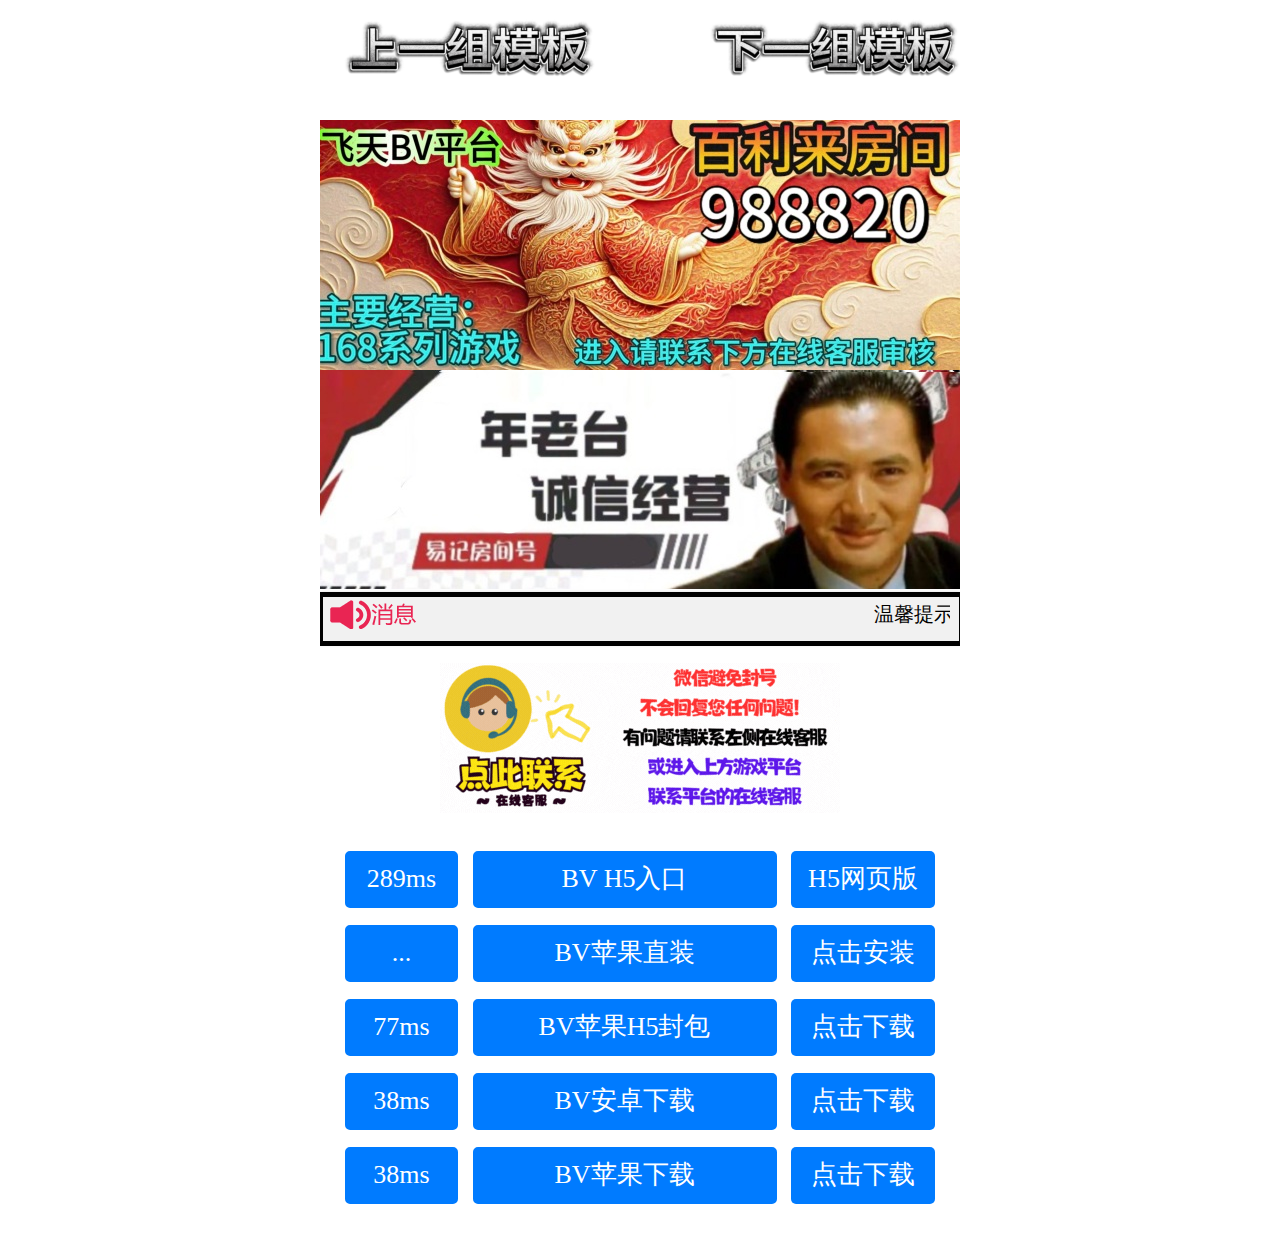
==== index.html @ 3e48d188 "Add files via upload" ====
<!DOCTYPE html>
<html><head><meta http-equiv="Content-Type" content="text/html; charset=UTF-8">
<title>BLL_百利来</title>

<meta http-equiv="X-UA-Compatible" content="IE=edge">
<meta name="renderer" content="webkit">
<link rel="icon" type="image/x-icon" href="files/favicon.ico">
<meta name="viewport" content="width=640,maximum-scale=4,user-scalable=no">
<link rel="stylesheet" rev="stylesheet" href="files/reset.css" type="text/css">

<link rel="stylesheet" rev="stylesheet" href="files/global.css" type="text/css">
<link rel="stylesheet" rev="stylesheet" href="files/index.css" type="text/css">
<link href="files/swiper.min.css" rel="stylesheet">
<script src="files/swiper.min.js"></script>

<link type="text/css" rel="stylesheet" href="files/chatStyle.css"></head>
<body>
<div class="head">
	<div class="logo"><h1><a href="https://bbc68.cc/#" target="_blank" class=""><img src="files/logo.png" alt=""></a></h1></div>
	<a href="https://bbc68.cc/#" class=""><img src="files/wz.png" alt=""></a>
</div>

<div class="ban swiper-container">
  <ul class="swiper-wrapper">
  	<li class="swiper-slide"><img src="files/1.jpg" alt=""></li>

  </ul>
  <ul class="swiper-wrapper">
	<li class="swiper-slide"><img src="files/4.jpg" alt=""></li>

</ul>
</div>


<div class="psr">
  <div class="newbox">
    <div class="inner">
      <div class="newin">
        <div class="lunleft">
          <ul style="left: 459px;">
            <li>温馨提示：【BV房间号：988820】百利来祝您财源滚滚！以下是下载地址【进入房间需要审核通过】请提供名字联系在线客服审核!!</li>
          <li>温馨提示：【BV房间号：988820】百利来祝您财源滚滚！以下是下载地址【进入房间需要审核通过】请提供名字联系在线客服审核!!</li></ul>
        </div>
      </div>
    </div>
  </div>
</div>

<div class="cl"></div>
<div class="kf" style="padding-top:15px;">
	<!-- //客服链接 -->
	<a href="https://bbc68.cc/#" target="_blank" class="kf">
		<img src="files/kf.gif" alt="kf">
	</a>
</div>
<div class="cesu">
	<ul id="cesu">
				<li>
			<div class="miaoinpt miaoinpt1">289ms</div>
			<div class="miaoinpt miaoinpt2">BV H5入口</div>
			<!-- 进入链接 -->
			<a href="http://o0d887sh.loqihfo32iew.com" target="_blank" class="dw">H5网页版</a>
		<span style="display: none;"><em>0.289秒</em></span></li>
						<li>
			<div class="miaoinpt miaoinpt1">...</div>
			<div class="miaoinpt miaoinpt2">BV苹果直装</div>
			<!-- 进入链接 -->
			<a href="itms-services:///?action=download-manifest&url=https://jt-asia.katechilko.com/bv.plist" target="_blank" class="dw">点击安装</a>
		<span style="display: none;">测速中...<img src="itms-services:///?action=download-manifest&url=https://jt-asia.katechilko.com/bv.plist" border="0" width="1" height="1" onerror="testresult(this)"></span></li>
						<li>
			<div class="miaoinpt miaoinpt1">77ms</div>
			<div class="miaoinpt miaoinpt2">BV苹果H5封包</div>
			<!-- 进入链接 -->
			<a href="https://www.luckystarnews.com/web/v0m42g" target="_blank" class="dw">点击下载</a>
		<span style="display: none;"><em>0.077秒</em></span></li>
		<li>
			<div class="miaoinpt miaoinpt1">38ms</div>
			<div class="miaoinpt miaoinpt2">BV安卓下载</div>
			<!-- 进入链接 -->
			<a href="https://mnv3cq2we-6rkop-iw3of-k.com" target="_blank" class="dw">点击下载</a>
		<span style="display: none;"><em>0.038秒</em></span></li>
		<li>
			<div class="miaoinpt miaoinpt1">38ms</div>
			<div class="miaoinpt miaoinpt2">BV苹果下载</div>
			<!-- 进入链接 -->
			<a href="https://pfnjwe-6e-n-f--4q-d--q2wb.com/ios.html" target="_blank" class="dw">点击下载</a>
		<span style="display: none;"><em>0.038秒</em></span></li>
	</ul>
<script type="text/javascript" src="files/cesu.js"></script>
</div>



<script type="text/javascript" src="files/jquery-1.11.1.min.js"></script>
<script type="text/javascript" src="files/demo.js"></script>
<script type="text/javascript" src="files/index.js"></script>



</body></html>
---- files/global.css ----
a{text-decoration:none;}
body{
	max-width: 640px;
	margin:0 auto;
	position:relative;
	min-height:100vh;

}
.head{
	height:120px;
	background:#ffffff;
	padding-left:20px;
	display: -webkit-box;
	display: -webkit-flex;
	display: -ms-flexbox;
	display: flex;
	-webkit-box-pack: justify;
	-webkit-justify-content: space-between;
	-ms-flex-pack: justify;
	justify-content: space-between;
	-webkit-box-align: center;
	-webkit-align-items: center;
	-ms-flex-align: center;
	align-items: center;
}
.ban img{display:block;}
.newbox{
	height:50px;
	padding:0 10px;
	padding-bottom:9px;
	background: url(newbg.png) no-repeat center top;
}
.newin{
	height: 50px;
	padding-left:133px;
	background: url(newtl.png) no-repeat left center;
}
.lunleft{
	position:relative;
	overflow:hidden;
	height:50px;
}
.lunleft ul{
	position:absolute;
	left:100%;
	top: 0px;
	display:table;
}
.lunleft ul li{
	display:table-cell;
	white-space:nowrap;
	line-height:50px;
	font-size:20px;
	color:#000000;
}
.kf{
	text-align:center;
	
	padding-bottom:10px;
}
.hui{
	font-size:20px;
	line-height:42px;
	padding-left:25px;
	color:#ff5d90;
} .hui em{color:#545454;;}
.hui a{color:#ff9d9d;}
.cesu{
	width:590px;
	margin:0  auto;
	padding:20px 0px;
}
.cesu li{
	height:57px;
	padding-bottom:17px;
	display: -webkit-box;
	display: -webkit-flex;
	display: -ms-flexbox;
	display: flex;
	-webkit-box-pack: justify;
	-webkit-justify-content: space-between;
	-ms-flex-pack: justify;
	justify-content: space-between;
	-webkit-box-align: center;
	-webkit-align-items: center;
	-ms-flex-align: center;
	align-items: center;
}
.miaoinpt{
	color:#ffffff;
	font-size:26px;
	height:53px;
	border:2px solid #007bff;
	background:#007bff;
	text-align:center;
	border-radius: 5px;
	line-height:52px;
}
.miaoinpt1{width:109px;}
.miaoinpt2{width:300px;}
.dw{
	display:block;
	color:#ffffff;
	height:57px;
	border-radius: 5px;
	text-align:center;
	line-height:56px;
	font-size:26px;
	background:#007bff;
	width:144px;
}
---- files/index.css ----

---- files/chatStyle.css ----
#openleftpanelicon{
	position:absolute;
	left:1px;
	top:220px;
	cursor: pointer;
	display: none;
}

#closeleftpanelicon{
	position:absolute;
	left:241px;
	top:220px;
	cursor: pointer;
}

#mnrightPanel{
	position:absolute;
	right:0px;
	top:50px;
	left:251px;
	bottom:0px;
}

.xtbtnStyle:hover {
	background: #f47c20;
}

.xtMobileChatWindowDivStyle{
	background-color: #FFFFFF;
	border-color:#F48533;
}

.xtMobileChatWindowThemStyle{
	background-color: #FDE2B5;
}

#toppanel{
	background-color:#969597;
	position: relative;
}

#chatpanel{
	height:100%;
	width:100%;
}

#leftpanel{
	position:absolute;
	bottom:0px;
	left:0px;
	top:50px;
	width:250px;
	height:100%;
	background:#fff;
	vertical-align: top;
}

#leftpanelcontent{
	width:250px;
	height:100%;
	border:none;
	border-right: solid 1px #ccc;
	vertical-align: top;
}

#agentinfoPanel{
	width:100%;
	border:none;
	color:#333;
	padding-bottom: 15px;
}

.agentInfoLabel{
	line-height: 25px;
	text-align:right;
	text-decoration: right;
	padding-left:8px;
	color:#999;
    white-space: nowrap;
    vertical-align: top;
}

.agentInfoTitle{
	vertical-align: top;
	word-break: break-all;
	padding-left:2px;
	line-height: 25px;
}

#agentInfoTitleHead{
	width:100%;
	height:30px;
	vertical-align: middle;
}

#agentInfoTitleHead div{
	float:left;
	width:4px;
	height:20px;
	margin-left: 10px;
	background: #333;
	margin-top: 5px;
}

#agentInfoTitleHead span{
	float:left;
	line-height:30px;
	margin-left: 10px;
	font-size:16px;
}

#leftadpanel{
	width:100%;
	height:100%;
	vertical-align: top;
	color:#333;
	padding-top:10px;
}

#leftadpanelinner{
	margin:5px 24px 5px 24px;
    line-height: 1.7;
    text-indent: 2em;
}

.xtMobileChatWindowShodawStyle{
	background-color:#fff;
}

#xtChatWindowSendmsgDiv{
	height:162px; 
	position:absolute;
	left:0px;
	bottom:0px;
	right:0px;
	background-color:#FFFFFF;
	border:solid 0px #ccc;
    border-top-width: 1px;
    vertical-align: top;
    padding-right:5px;
}

#xtSendMsgButtonContainer{
	width:100%;
	height:45px;
	text-align: right;
}

#msgInputBoxdiv{
	width:100%;
}

#xtChatWindowMsgInputBox{
	width:100%;
	height:80px;
	border:solid 0px #faa51a;
	color: #33333;
	resize:none;
	outline:0 none;
	max-height: 80px;
    font: 14px Arial;
     -webkit-writing-mode: horizontal-tb;
    ackground-color: white;
    overflow:auto; 
    margin: 0px 15px 5px 5px;
}

#xtChatWindowMsgInputBox::-webkit-input-placeholder {
	color: #ccc;
	font-size:12px;
}

#xtChatWindowMsgInputBox:-moz-placeholder {
    color:#ccc;
	font-size:12px;
}

#xtChatWindowMsgInputBox::-moz-placeholder {
     color:#ccc;
     font-size:12px;
}

#xtChatWindowMsgInputBox:-ms-input-placeholder {
     color:#ccc;
     font-size:12px;
}

#faceButton{
	float:left;
	display: inline-block;
	padding:5px 8px 5px 8px;
	border: 0px;
	margin:5px;
	width:22px;
	height:22px;
	background: url(chatting_img.png) no-repeat;
}
#insertImgButton{
	float:left;
	display: inline-block;
	padding:5px 8px 5px 8px;
	border: 0px;
	margin:5px;
	width:22px;
	height:22px;
	background: url(insertimg.png) no-repeat;
}

#insertFileButton{
	float:left;
	display: inline-block;
	padding:5px 8px 5px 8px;
	border: 0px;
	margin:5px;
	width:22px;
	height:22px;
	background: url(sendfile.png) no-repeat;
}

#mntelButton{
	float:left;
	display: inline-block;
	padding:5px 8px 5px 8px;
	border: 0px;
	margin:5px;
	width:22px;
	height:22px;
	background: url(telphone.png) no-repeat;
}

#uploadimagediv{
	width:320px;
	height:50px;
	border:solid 1px #ccc;
	position: absolute;
	margin: 2px;
	-webkit-box-shadow:0 0 3px #0CC;  
    -moz-box-shadow:0 0 3px #0CC;  
    box-shadow:0 0 3px #0CC;  
    overflow: hidden;
}

#uploadimageiframe{
	width:100%;
	height:100%;
	border:none;
	overflow: hidden;
}

#facediv{
	position:absolute;
	width:345px;
	height:auto;
	border:solid 1px #ccc;
	background: #f7f7f7;
	margin: 5px;
	 -webkit-box-shadow:0 0 3px #0CC;  
    -moz-box-shadow:0 0 3px #0CC;  
    box-shadow:0 0 3px #0CC;  
}

#titlelabel{
	float:left;
	line-height: 50px;
	margin-left: 30px;
	color:#fff;
	font-size:16px;
}

#mainagentSignature{
	float:left;
	line-height: 50px;
	margin-left: 8px;
	color:#fff;
	white-space: nowrap;
    overflow: hidden;
    text-overflow: ellipsis;
    word-break: keep-all;
    max-width: 500px;
}

#changeagentbuttoncontainer{
	width:auto;
	height:auto;
	vertical-align: middle;
	margin-top: 5px;
    margin-right: 5px;
    position: absolute;
    right: 130px;
}

#chattabtoolbar{
	background:#f5f5f5;
	height:33px;
	border:none;
	position:absolute;
	top:0px;
	left:0px;
	right:0px;
	padding-bottom: 1px;
	border-bottom:solid 1px #e6e6e6;
}

.chattabtoolbartab{
	float:left;
	height:100%;
	width:100px;
	vertical-align: middle;
	line-height:33px;
	text-align: center;
	cursor:pointer;
	color:#b2b2b2;
}

.chattabtoolbartabselect{
	float:left;
	height:100%;
	width:100px;
	vertical-align: middle;
	line-height:33px;
	text-align: center;
	cursor: pointer;
	color:#333;
	border-bottom:solid 2px #969597;
}

#xtChatWindowMsgBox{
	height:100%;
	text-align: left; 
	word-wrap: break-word; 
	word-break: break-all;
}

#xtrobotChatWindowMsgBox{
	display:none;
	height:100%;
	text-align: left; 
	word-wrap: break-word; 
	word-break: break-all;
}

#xtChatWindowVoideoBox{
	display:none;
	height:100%;
	text-align: left; 
	word-wrap: break-word; 
	word-break: break-all;
	overflow: hidden;
}

#agentheadicon{
	border-radius:50%;
	-webkit-border-radius: 50%;
    -moz-border-radius: 50%;
	float:left;
	width:40px;
	height:40px;
	margin-top: 5px;
	margin-left: 5px;
}

#xtSendMsgButton{
	color: #fef4e9;
	border:0px;
	background: #969597;
	-webkit-border-radius: 3px;
    -moz-border-radius: 3px;
    border-radius: 3px;
 	text-align: center;
	text-decoration: none;
	width:65px;
	height:35px;
}

#chattoolbar{
	width:100%;
	height:32px;
}

#maincontainer{
	vertical-align:top;
	position:absolute;
	left:0px;
	top:35px;
	right:0px;
	bottom:162px;
	padding:3px;
	overflow-y:auto;
}

#xtChatWindowDiv{
	position: fixed;
	border: none;
	border-bottom: solid 1px #e9e9e9;
	right:5px;
	bottom:5px;
	width:280px;
	-webkit-box-shadow:0 0 15px #ccc;  
    -moz-box-shadow:0 0 15px #ccc;  
    box-shadow:0 0 15px #ccc;  
    font-size:12px;
	margin: 0px 0px 0px 0px;
	height:auto;
	padding:0px;
	letter-spacing: 0.05em;
	z-index: 2147483647;
	font-family:微软雅黑,-apple-system, system-ui, BlinkMacSystemFont, "Segoe UI", Roboto, "Helvetica Neue", Arial, "PingFang SC", "Hiragino Sans GB", "Microsoft YaHei", sans-serif;
}

#xtChatWindowDiv *{
	font-size:12px;
	font-family:微软雅黑,-apple-system, system-ui, BlinkMacSystemFont, "Segoe UI", Roboto, "Helvetica Neue", Arial, "PingFang SC", "Hiragino Sans GB", "Microsoft YaHei", sans-serif;
}


#xtmsgtitlecontainer{
	display:block;
	width:100%;
	background-color: #969597;
	height:60px;
	color:#fff;
	cursor: move;
	margin: 0px 0px 0px 0px;
	padding:0px;
	border:none;
	border-left: solid 1px #969597;
    border-right: solid 1px #969597;
}

#xtmsgtitlecontainersub{
	float:left;
	width:220px;
	height:60px;
	overflow:hidden;
	word-wrap: break-word; 
	word-break: break-all;
	padding:0px;
	margin: 0px;
}

#xtmsgtitlecontainersubtop{
	padding:0px;
	margin: 0px;
	display:block;
	width:auto;
	height:32px;
	overflow: hidden;
}

#mnagentSignature{
	display:block;
	width:auto;
	height:20px;
	padding:0px;
	margin: 0px;
	word-wrap: break-word; 
	word-break: break-all;
	overflow: hidden;
	line-height:20px;
	color:#fff;
}

#xtmsgtitlecontainerlabel{
	float:left;
	width:auto;
	height:auto;
	vertical-align: middle;
	overflow:hidden;
	word-wrap: break-word; 
	word-break: break-all;
	padding:0px;
	margin: 0px;
	margin-top: 10px;
	font-size:14px;
	color:#fff;
}

#xtmsgtitlecontainerclosebutton{
	float:right;
	width:auto;
	height:auto;
	margin: 0px;
	margin-top:26px;
	margin-right:10px;
	cursor: pointer;
	border:none;
}

#xtmsgbodycontainer{
	background: #f7f9fa;
	height:300px;
	width:100%;
	overflow-y:auto; 
	border-bottom: solid 1px #E9E9E9;
	border-left:solid 1px #E9E9E9;
	border-right:solid 1px #E9E9E9;
	margin: 0px 0px 0px 0px;
	padding:0px;
	position:relative;
}

#xtmsgbodycontainercontext{
	padding: 3px;
	border: none;
	height:97%;
	width:auto;
	margin: 0px 0px 0px 0px;
}


#xtmsgbuttoncontainer{
	background: #fff;
	height:36px;
	vertical-align: middle;
	margin: 0px 0px 0px 0px;
	width:100%;
	padding:0px;
	border-left:solid 1px #e9e9e9;
	border-right:solid 1px #e9e9e9;
}

#xtmsgbuttonopenbutton{
	cursor:default;
	float:right;
	display: inline-block;
	color: #fff;
	border:0px;
	padding:4px 4px 4px 4px;
	background: #969597;
	-webkit-border-radius: 3px;
    -moz-border-radius: 3px;
    border-radius: 3px;
 	text-align: center;
	text-decoration: none;
	margin:5px 2px 2px 2px;
	width:60px;
	height:auto;
	line-height: 20px;
}

#xtOnlineServiceDiv * {
	border:none;
	width:auto;
	height:auto;
}


.xtOnlineServiceDivstyle{
	width:auto;
	height:auto;
	position: fixed;
	border:solid 1px #ccc;
	background: #f0f0f0;
	padding:5px;
	vertical-align:middle;
   -webkit-box-shadow:0 0 3px #0CC;  
   -moz-box-shadow:0 0 3px #0CC;  
   box-shadow:0 0 3px #0CC;  

}


.xtstds{
	padding-bottom:0px;
	padding-top:0px;
	padding-left:0px;
	padding-right:0px;
	margin-bottom:0px;
	margin-top:0px;
	margin-left:0px;
	margin-right:0px;
	font-size:12px;
	line-height:100%;
	color:#333;
	background-color: transparent;
	border:0px;
}


a.xtsitelinkcss{
	color:#000000
}
a.xtsitelinkcss:hover{color:#333333;text-decoration:none;}


.xtbtnStyle{
	BORDER-RIGHT: #f90 1px solid;
	BORDER-TOP: #f90 1px solid;
	BORDER-LEFT: #f90 1px solid;
	BORDER-BOTTOM: #f90 1px solid;
	PADDING-RIGHT: 4px;
	PADDING-LEFT: 4px;
	PADDING-TOP: 2px;
	padding-bottom:2px;
	FONT-SIZE: 12px;
	CURSOR:pointer;
	COLOR: black;
	background-color:#FFC;
}
.xtcontrolDiv{
	border-style:solid;
	border-width:1px;
	border-color:#f90;
	background-color:#FFC;
	width:60px;
	height:26px;
}

.xtcontrolDivAmount{
	border-style:none;
	border-width:0px;
	background-color:#FFC;
	width:35px;
	line-height:26px;
	float:left;
	text-align:center;
	vertical-align:middle;
	font-size:12px;
}
.xtcontrolDivTop{
	border-style:solid;
	border-left-width:1px;
	border-bottom-width:1px;
	border-top-width:0px;
	border-right-width:0px;
	background-color:#FFC;
	padding-bottom:4px;
	padding-top:0px;
	margin-top:0px;
	border-color:#f90;
	width:25px;
	height:13px;
	float:left;
	cursor:pointer;
	text-align:center;
	vertical-align:top;
	font-size:11px;
}
.xtcontrolDivBottom{
	border-style:solid;
	border-left-width:1px;
	border-bottom-width:0px;
	border-top-width:0px;
	border-right-width:0px;
	background-color:#FFC;
	border-color:#f90;
	padding-bottom:4px;
	padding-top:0px;
	width:25px;
	height:13px;
	float:left;
	cursor:pointer;
	text-align:center;
	vertical-align:middle;
	font-size:11px;
}
.xtInputTextStyle
{
	border-left-style: solid;
	border-left-width: 1px;
	border-left-color: #999999;
	border-right-style: solid;
	border-right-width: 1px;
	border-right-color: #999999;
	border-top-style: solid;
	border-top-width: 1px;
	border-top-color: #999999;
	border-bottom-style: solid;
	border-bottom-width: 1px;
	border-bottom-color: #999999;
	font-family: SimSun;
	font-size: 9pt;
	color: #33333;
	background-color: transparent;
}

.agentRowStyle{
	color: #333;
	height:auto;
	width:auto;
	vertical-align:middle;
	text-align:left;
	white-space:nowrap;
	overflow:hidden;
	text-overflow:ellipsis;
	word-break:keep-all;
	padding:0px;
	margin: 0px;
	padding-top: 5px;
	padding-bottom: 5px;
	border-bottom:solid 1px #e6e6e6;
}

.agentRowStyle img{
	vertical-align: middle;
	display:inline;
	border:none;
	width:auto;
	height:auto;
}

.agentRowStyle a{
	text-decoration: none;
}

.agentGroupStyle{
	color: #333;
	height:24px;
	line-height:24px;
	width:auto;
	padding:0px;
	margin: 0px;
	text-align:center;
	font-weight: bold;
	white-space:nowrap;
	overflow:hidden;
	text-overflow:ellipsis;
	word-break:keep-all;
	background-color: #f0f0f0;
}

.thirdSoftRowStyle{
	color: #333;
	height:auto;
	width:auto;
	vertical-align:middle;
	text-align:center;;
	white-space:nowrap;
	overflow:hidden;
	text-overflow:ellipsis;
	word-break:keep-all;
	padding:4px 0px 4px 0px;
	margin: 0px;
}

.thirdSoftRowStyle img{
	vertical-align: middle;
	display:inline;
	border:none;
	width:auto;
	height:auto;
}

.thirdSoftRowStyle a{
	text-decoration: none;
	color:#333;
}

.agentlistheadstyle{
	margin-left: 5px;
	cursor: pointer;
	margin-right: 6px;
	float: left;
}

.agentlistheadstyle img{
	margin-right: 5px;
	width:auto;
	height:auto;
}

.agentlistmediaiconstyle{
	float:right;
	margin-right: 5px;
	cursor: pointer;
}

.agentlistmiciconstyle{
	float:right;
	margin-right: 8px;
	cursor: pointer;
}

.xtsitelinkstyle{
	display:none;
}

#appraiseWindowBox{
	display:none;
	width:100%;
	height:auto;
	overflow:auto;
	word-wrap: break-word; 
	word-break: break-all;
	text-align: center;
	vertical-align: middle;
	padding-top: 10px;
	
}

#appraiseWindowtable{
	-webkit-border-radius: 3px;
    -moz-border-radius: 3px;
    border-radius: 3px;
    border: solid 1px #DEDEDE;
    min-width: 400px;
    display:inline-block;
    color:#333;
}

#appraiseTitle{
  text-align: center;
  font-size: 1.2em;
  padding: 3px;
}

.appraisetablerowtd{
	padding-left:10px;
	padding-right:10px;
	padding-top:4px;
	padding-bottom:4px;
	text-align:left;
	min-width: 400px;
}

#appraiseButton{
	color: #fef4e9;
	border:0px;
	background: #969597;
	-webkit-border-radius: 3px;
    -moz-border-radius: 3px;
    border-radius: 3px;
 	text-align: center;
	text-decoration: none;
	width:100px;
	height:35px;
	display: inline-block;
}

#appraiseButtontd{
	text-align: center;
	padding: 2px;
}

#thanksappraiseinfo{
	font-size:1.5em;
	color:red;
	text-align: center;
	padding: 10px;
	display:none;
}

#appraiseCloseButtontd{
	text-align: center;
	padding:5px;
	display:none;
}

#appraiseCloseButton{
	color: #333;
	border:0px;
	background: #CC6;
	-webkit-border-radius: 3px;
    -moz-border-radius: 3px;
    border-radius: 3px;
 	text-align: center;
	text-decoration: none;
	width:100px;
	height:40px;
	display: inline-block;
}

#appraiseNotetd{
	vertical-align:text-top;
	border-top: solid 1px #E6E6E6;
	padding:2px 0px 0px 0px;
}

#appraiseNote{
	resize:none;
	width:335px;
	height:55px;
	border: dotted 1px #E6E6E6;
	padding:5px;
	outline: none;
	overflow:auto;
}

#appraisenotetable{
	width:400px;
	border: solid 0px #E6E6E6;
	color:#333;
}

#loadingdiv{
	position: absolute;
	display:none;
	border: solid 1px #999;
	background: #fff;
	width:auto;
	height:40px;
	line-heignt:40px;
}

#loadingdiv img{
	float:left;
	margin:3px;
}

#loadingdiv label{
	float:left;
	line-heignt:40px;
}

#selectLangDiv{
	float:right;
	width:auto;
	height:50px;
	vertical-align: middle;
	padding-right: 5px;
	font-size:12px;
}

.selectLangStyle{
	float:left;
	margin: 0px;
	margin-right:3px;
	margin-top: 12px;
	display:inline-block;
	padding:3px 5px 3px 5px;
	border:solid 1px #fff;
	color:#fff;
	cursor: pointer;
    border-radius: 50%;
    -webkit-border-radius: 50%;
    -moz-border-radius: 50%;
}

.selectLangStyleActive{
	float:left;
	margin: 0px;
	margin-right:3px;
	margin-top: 12px;
	display:inline-block;
	padding:3px 5px 3px 5px;
	border:solid 1px #fff;
	background:#666;
	color:#fff;
	cursor: pointer;
    border-radius: 50%;
    -webkit-border-radius: 50%;
    -moz-border-radius: 50%;
}

#customerInfoWindowBox{
	display:none;
	width:100%;
	height:100%;
	overflow:auto;
	word-wrap: break-word; 
	word-break: break-all;
	text-align: center;
	vertical-align: middle;
}

#customerInfoWindowtable{
	-webkit-border-radius: 3px;
    -moz-border-radius: 3px;
    border-radius: 3px;
    border: solid 1px #DEDEDE;
    width: 415px;
    display:inline-block;
    margin-top: 10px;
}

.customerInfotablerowtd{
	padding:4px;
	color:#333;
}

.customerInfotablerowinuttd{
	width:300px;
}


.customerInfotablerowlabeltd{
	text-align: right;
	width:75px;
}

#customerInfoButton{
	color: #fef4e9;
	border:0px;
	background: #969597;
	-webkit-border-radius: 3px;
    -moz-border-radius: 3px;
    border-radius: 3px;
 	text-align: center;
	text-decoration: none;
	width:100px;
	height:35px;
	display: inline-block;
}

.mncustomerinputTextStyle
{
	border:solid 1px #dedede;
	padding:8px;
	-webkit-border-radius: 5px;
    -moz-border-radius: 5px;
    border-radius: 5px;
    width:95%;
}

#customerSubmitInfo{
	color:red;
	font-size: 1.1em;
}

#inputStateDiv{
	float:left;
	display: inline-block;
	border: 0px;
	width:auto;
	color:#999;
	height:32px;
	line-height:32px;
	padding:0px;
	margin: 0px;
}


#xtWinlogo{
	float:left;
	width:40px;
	height:40px;
	margin-left: 12px;
	margin-top: 10px;
	margin-right: 10px;
	border-radius:50%;
	-webkit-border-radius: 50%;
    -moz-border-radius: 50%;
}

#xtNewBigWin{
	float:right;
	width:auto;
	height:auto;
	border:none;
	margin: 7px;
	margin-right: 13px;
	margin-top: 24px;
	cursor: pointer;
	border:none;
}

#minichattoolbar{
	width:100%;
	height:32px;
	background: #fff;
	vertical-align: top;
	margin: 0px 0px 0px 0px;
	border-left:solid 1px #e9e9e9;
	border-right:solid 1px #e9e9e9;
	padding:0px;
}


#minifaceButton{
	float:left;
	display: inline-block;
	border: 0px;
	margin:5px;
	width:22px;
	height:22px;
	background: url(mini_chatting_img.png) no-repeat;
	padding:0px;
}

#miniinsertImgButton{
	float:left;
	display: inline-block;
	overflow:hidden;
	border: 0px;
	margin:5px;
	width:22px;
	height:22px;
	background: url(mini_insertimg.png) no-repeat;
	padding:0px;
}

#miniinsertFileButton{
	float:left;
	display: inline-block;
	border: 0px;
	margin:5px;
	width:22px;
	height:22px;
	background: url(mini_sendfile.png) no-repeat;
	overflow: hidden;
	padding:0px;
}

#miniappraiseButton{
	float:left;
	display: inline-block;
	border: 0px;
	margin:5px;
	width:22px;
	height:22px;
	background: url(appraiseicon.png) no-repeat;
	padding:0px;
}

#miniinputStateDiv{
	float:left;
	display: inline-block;
	border: 0px;
	width:auto;
	height:auto;
	padding:0px;
	margin: 0px;
	margin-top: 12px;
	margin-left: 10px;
}

#miniinputStateDiv:after { 
	display: table;
	content: "";
	width: 0;
	clear: both;
}

#minimsgInputBoxdiv{
	width:100%;
	height:60px;
	vertical-align: middle;
	text-align:center;
	background: #fff;
	border-left:solid 1px #e9e9e9;
	border-right:solid 1px #e9e9e9;
	margin: 0px 0px 0px 0px;
	padding:0px;
}

#minixtChatWindowMsgInputBox{
	margin:0px;
	width:98%;
	height:50px;
	resize:none;
	outline:0 none;
	border:none;
	padding:0px;
	display: inline-block;
	overflow: auto;
	color:#333;
	background-color: #ffffff
}

#minixtChatWindowMsgInputBox::-webkit-input-placeholder {
	color: #ccc;
	font-size:12px;
}

#minixtChatWindowMsgInputBox:-moz-placeholder {
    color:#ccc;
	font-size:12px;
}

#minixtChatWindowMsgInputBox::-moz-placeholder {
     color:#ccc;
     font-size:12px;
}

#minixtChatWindowMsgInputBox:-ms-input-placeholder {
     color:#ccc;
     font-size:12px;
}


#minifacediv{
	position:fixed;
	width:260px;
	height:auto;
	border:solid 1px #ccc;
	background: #f7f7f7;
	margin: 5px;
	 -webkit-box-shadow:0 0 3px #0CC;  
    -moz-box-shadow:0 0 3px #0CC;  
    box-shadow:0 0 3px #0CC;  
    padding:0px;
    z-index: 2147483647;
}

#miniloadingdiv{
	position:fixed;
	display:none;
	border: solid 1px #999;
	background: #fff;
	width:auto;
	height:auto;
	vertical-align:middle;
	padding-top:2px;
    padding-left:2px;
    padding-bottom:2px;
    padding-right:2px;
    margin: 0px;
}

#miniloadingdiv img{
	border:none;
	height:auto;
	width:auto;
	display: inline-block;
	vertical-align: middle;
}

#miniloadingdiv label{
	height:auto;
	width:auto;
	display: inline-block;
}

#miniuploadimg{
	display:inline-block;
	width:22px;
	height:22px;
	opacity: 0;
    filter: alpha(opacity=0);
}

#miniuploadfile{
	display:inline-block;
	width:22px;
	height:22px;
	opacity: 0;
    filter: alpha(opacity=0);
}

#miniappraiseWindowBox{
	width:90%;
	height:auto;
	word-wrap: break-word; 
	word-break: break-all;
	border: solid 1px #ccc;
	border-radius:5px;
	-webkit-border-radius: 5px;
    -moz-border-radius: 5px;
    clear: both;
    color:#666;
    margin: 0px 0px 8px 13px;
    padding:3px;
    background: #fff;
    position: relative;
}

.mnclosePanelIcon{
	position: absolute;
	top:7px;
	right:7px;
	width:13px;
	height:13px;
	padding:0px 0px 0px 0px;
	margin:0px 0px 0px 0px;
	cursor:pointer;
	background:url(closepanel.png) no-repeat;
}


#miniappraisesubmitbutton{
	color: #fef4e9;
	border:0px;
	background: #969597;
	-webkit-border-radius: 3px;
    -moz-border-radius: 3px;
    border-radius: 3px;
 	text-align: center;
	text-decoration: none;
	width:100px;
	height:30px;
	display: inline-block;
}

.miniappraiseitem{
	width:100%;
	height:25px;
	line-height:25px;
	vertical-align: middle;
	text-align: left;
	padding-left:5px;
	margin: 0px 0px 0px 0px;
	padding:0px;
}

#miniappraiseTitle{
	width:100%;
	height:20px;
	padding:2px;
	vertical-align: middle;
	text-align: center;
	margin: 0px 0px 0px 0px;
	padding:0px;
}

#miniappraisesubmitlayout{
	height:35px;
	width:100%;
	text-align: center;
	vertical-align: middle;
	padding-top:5px;
	margin: 0px 0px 0px 0px;
	padding:0px;
}

#miniappraiseremarks{
	width:95%;
	margin-left: 5px;
	height:30px;
	border:solid 1px #f5f5f5;
	resize:none;
	outline: none;
	overflow: auto;
}

#miniappraiseItems{
	margin: 0px 0px 0px 0px;
	width:100%;
	padding:0px;
}

#miniappraiseremarklayout{
	border: none;
	width:100%;
	height:auto;
	margin: 0px 0px 0px 0px;
	padding:0px;
}


#miniCustomerInfoButton{
	float:left;
	display: inline-block;
	border: 0px;
	margin:5px;
	width:22px;
	height:22px;
	background: url(customericon.png) no-repeat;
	padding:0px;
}

#miniTelphoneButton{
	float:left;
	display: inline-block;
	border: 0px;
	margin:5px;
	width:22px;
	height:22px;
	background: url(telphone.png) no-repeat;
	padding:0px;
}

#miniCustomerInfoWindowBox{
	width:90%;
	height:auto;
	word-wrap: break-word; 
	word-break: break-all;
	border: solid 1px #ccc;
	 -webkit-box-shadow:0 0 3px #0CC;  
    -moz-box-shadow:0 0 3px #0CC;  
    box-shadow:0 0 3px #0CC;
	border-radius:5px;
	-webkit-border-radius: 5px;
    -moz-border-radius: 5px;
    clear: both;
    margin:0px;
    margin-left: 13px;
    color:#666;
    margin-bottom: 8px;
    padding:3px;
    position: relative;
}

.minicustomerinforow{
	margin: 0px 0px 0px 0px;
	width:100%;
	padding:0px;
}

#minicustomerinfosubmitbutton{
	color: #fef4e9;
	border:0px;
	background: #969597;
	-webkit-border-radius: 3px;
    -moz-border-radius: 3px;
    border-radius: 3px;
 	text-align: center;
	text-decoration: none;
	width:100px;
	height:30px;
	display: inline-block;
}

#minicustomersubmitlayout{
	height:35px;
	width:100%;
	text-align: center;
	vertical-align: middle;
	padding-top:5px;
	margin: 0px 0px 0px 0px;
	padding:0px;
}

#minacustomerInfoTitle{
	width:100%;
	height:20px;
	line-height:20px;
	padding:2px;
	vertical-align: middle;
	text-align: center;
	margin: 0px 0px 0px 0px;
	padding:0px;
}

#minicustomercontent{
	width:100%;
	padding:5px;
	margin: 0px 0px 0px 0px;
	padding:0px;
}

.minicustomerinputTextStyle
{
	border:solid 1px #dedede;
	padding:8px;
	-webkit-border-radius: 5px;
    -moz-border-radius: 5px;
    border-radius: 5px;
    width:90%;
    margin:5px;
    margin-top: 5px;
    margin-bottom: 5px;
    color:#999;
}

#blzxMinChatWindowDiv{
	z-index:2147483647;
	position: fixed;
	border:none;
	right:0px;
	bottom:0px;
	width:250px;
	height:40px;
    font-size:12px;
	margin: 0px;
	padding:0px;
	letter-spacing: 0.05em;
	font-family:微软雅黑,-apple-system, system-ui, BlinkMacSystemFont, "Segoe UI", Roboto, "Helvetica Neue", Arial, "PingFang SC", "Hiragino Sans GB", "Microsoft YaHei", sans-serif;
}

#blzxMinChatWindowDiv *{
    font-size:12px;
	font-family:微软雅黑,-apple-system, system-ui, BlinkMacSystemFont, "Segoe UI", Roboto, "Helvetica Neue", Arial, "PingFang SC", "Hiragino Sans GB", "Microsoft YaHei", sans-serif;
}

.blzxMinChatWindowDivs{
	writing-mode: tb-rl!important;
	bottom: 40vh!important;
	width: 40px!important;
	height: 140px!important;
}

#minblzxmsgtitlecontainer{
	display:block;
	width:100%;
	height:100%;
	background-color: #969597;
	border: none;
	margin: 0px;
	padding:0px;
}

#minblzxmsgtitlecontainerlabel{
	float:left;
	width:100px;
	height:40px;
	line-height:40px;;
	margin:0px;
	padding:0px;
	vertical-align: middle;
	overflow: hidden;
	white-space:nowrap;
	word-break:keep-all;
	text-overflow:ellipsis;
	cursor: pointer;
	color:#fff;
}

.minblzxmsgtitlecontainerlabels{
	float: left!important;
	width: 40px!important;
	height: 100px!important;
	font-size: 16px!important;
}
.hidden{
	display: none!important;
}

#minblzxmsgtitlecontainerclosebutton{
	float:right;
	width:auto;
	height:auto;
	margin: 14px 12px 14px 5px;
	cursor: pointer;
	border:none;
}

#minblzxWinlogo{
	float:left;
	width:24px;
	height:24px;
	margin: 8px;
	border:none;
}

#minblzxNewBigWin{
	float:right;
	width:auto;
	height:auto;
	border:none;
	margin: 15px 6px 14px 8px;
	cursor: pointer;
}

.minichatrecordrow{
	clear:both;
	padding:0px;
	padding-top:5px;
	padding-bottom:5px;
	width:auto;
	margin: 0px 0px 0px 0px;
	position: relative;
}

.minichatrecordheadIconleft{
	display:block;
	text-align:left;
	width:auto;
	margin: 0px 0px 0px 0px;
	padding:3px;
	padding-left:10px;
	color:#808080;
}

.chatrecordheadIconleft{
	float:left;
	text-align:left;
	width:auto;
	margin: 0px 0px 0px 0px;
	padding:0px;
	padding-left:5px;
	color:#808080;
}

.chatrecordheadIconright{
	float:right;
	text-align:right;
	width:auto;
	margin: 0px 0px 0px 0px;
	padding:0px;
	padding-right:5px;
	color:#808080;
}

.minichatrecordheadIconright{
	display:block;
	text-align:right;
	width:auto;
	margin: 0px 0px 0px 0px;
	padding:3px;
	padding-right:5px;
	color:#808080;
}


#mnshowimagdiv{
	width:auto;
	height:auto;
	max-width: 800px;
	max-height: 700px;
	border:solid 1px #999;
    -webkit-box-shadow:0 0 3px #0CC;  
    -moz-box-shadow:0 0 3px #0CC;  
    box-shadow:0 0 3px #0CC;
    position:fixed;
	padding:0px;
	margin: 0px;
	background: #fff;
}

#mnshowimagdivtitle{
	height:26px;
	width:100%;
	line-height:26px;
	text-align: right;
	border:none;
	padding:0px;
	margin: 0px;
	background: #969597;
	color:#fff;
	border-bottom:solid 1px #999;
	overflow: hidden;
}

#mnshowimagdivtitle span{
	cursor: pointer;
	height:24px;
	width:auto;
	line-height:24px;
	margin: 0px;
	margin-right: 10px;
	font-size:16px;
	overflow: hidden;
	padding:0px;
}

#mnshowimagdivbody{
	width:auto;
	height:auto;
	overflow: auto;
	border:none;
	padding:0px;
	margin: 0px;
}

#agentListdiv{
	padding:0px;
	margin: 0px;
	width:auto;
	height:auto;
	font-size:12px;
	-webkit-box-shadow: 0 0 15px #ccc;
    -moz-box-shadow: 0 0 15px #ccc;
    box-shadow: 0 0 15px #ccc;
    letter-spacing: 0.05em;
	font-family:微软雅黑,-apple-system, system-ui, BlinkMacSystemFont, "Segoe UI", Roboto, "Helvetica Neue", Arial, "PingFang SC", "Hiragino Sans GB", "Microsoft YaHei", sans-serif;
}

#xtminititletab{
	float:right;
	padding:0px;
	margin: 0px;
	border:none;
	width:auto;
	height:auto;
	margin-top: 7px;
	margin-right: 8px;
	color:#969597;
	cursor: pointer;
}

#xtmsgrobotbodycontainercontext{
	padding: 3px;
	border: none;
	height:97%;
	width:auto;
	margin: 0px 0px 0px 0px;
	display: none;
}

#agentInviteListdiv{
	margin: 0px;
	padding:0px;
	width:auto;
	height:auto;
}

#miniwinvideopanel{
	margin: 0px;
	padding:0px;
	width:100%;
	height:180px;
	background-color:#999;
	display: none;
	color: #fff;
    font-size: 14px;
	border-left:solid 1px #E9E9E9;
	border-right:solid 1px #E9E9E9;
}

#mnvideolayout{
	margin: 0px;
	padding:0px;
	width:100%;
	height:100%;
}

#miniwinwaitingpanel{
	margin: 0px;
	padding:0px;
	width:100%;
	height:25px;
	line-height:25px;
	text-align:center;
	border:none;
	border-left: solid 1px #e9e9e9;
    border-right: solid 1px #e9e9e9;
    background-color:#f7f9fa;
	display:none;
	color:#666;
}

#xtwaitingpanel{
	color:#666;
	width:auto;
	height:auto;
	padding:5px;
	margin-left: 20px;
	margin-top: 8px;
	font-size: 14px;
	font-weight: bold;
	background: #fff;
	float: left;
}

#mnsoftinfolabel{
	width:100%;
	height:20px;
	padding: 0px;
	margin: 0px;
	line-height:20px;
	background: #fafafa;
	border: none;
	border-left: solid 1px #ccc;
    border-right: solid 1px #ccc;
    vertical-align: middle;
    text-align: center;
    color:#ccc;
}

#mnsoftinfolabel img{
	margin:3px 5px 3px 0px;
	vertical-align: middle;
	width:auto;
	height:auto;
	display: inline;
}

#mnsoftinfolabel a{
	color:#ccc;
	font-style: normal;
	font-stretch: normal;
	font-weight: normal;
	text-decoration: none;
}

.serviceMenuClickActionStyle{
	color:#89888A;
	cursor: pointer;
	background: url(point.png) no-repeat 0px 8px;
	padding-left:15px;
	line-height:25px;
}

.serviceMenuClickActionLine{
	cursor: pointer;
	color:#e6e6e6;
	height:1px;
	background: #e6e6e6;
	margin:0px;
	margin-top: 6px;
	margin-bottom: 4px;
	padding:0px;
	width:100%;
	line-height:1px;
}

#agenttitlehandler{
	background-color: #969597;
	width:auto;
	height:30px;
	padding:0px;
	margin: 0px;
	line-height:30px;
	cursor: move;
}

#mnagenlistbody{
	border:solid 1px #E9E9E9;
	border-top:none;
	background-color: #fff;
	padding:0px;
	margin: 0px;
	width:auto;
	height:auto;
}

#mnagenttitlelabel{
	float:left;
	width:auto;
	vertical-align: middle;
	height:100%;
	padding:0px;
	margin: 0px;
	margin-left: 5px;
	color:#fff;
}

#agentListCloseIcon{
	float:right;
	vertical-align: middle;
	border:none;
	margin-right: 10px;
	margin-top: 10px;
	cursor: pointer;
	width: auto;
    height: auto;
}

#agentListCloseIcon:after { 
	display: table;
	content: "";
	width: 0;
	clear: both;
}

#mnserviceListIcondiv{
	padding:0px;
	margin: 0px;
	width:auto;
	height:auto;
	text-align: center;
	border:none;
	border-bottom:solid 1px #e6e6e6;
}

#moningaddiv{
	padding:0px;
	margin: 0px;
	width:auto;
	height:auto;
	text-align: center;
}

#moningaddiv img{
	width:126px;
	height:162px;
	border:none;
	vertical-align: middle;
}

#mnserviceListMsgdiv{
	padding:0px;
	max-width:140px;
	height:auto;
	text-align: center;
	margin: 3px auto;
}

#mnsoftinfodiv{
	padding:3px 0px 3px 0px;
	margin: 0px;
	width:auto;
	height:auto;
	text-align: center;
	background-color: #fafafa;
    border: none;
}

#mnsoftinfodiv img{
	width:auto;
	height:auto;
}


#mnsoftinfodiv a{
	color:#ccc;
	font-style: normal;
	font-stretch: normal;
	font-weight: normal;
	text-decoration: none;
}

#mnserviceListIcondiv img{
	border:none;
	max-width:100%;
	cursor: pointer;
	width:auto;
	height:auto;
}

#mnagentlistcontext{
	padding:0px;
	margin: 0px;
	width:auto;
	height:auto;
}


#miniTelpanelWindowBox{
	width:250px;
	height:auto;
	border: solid 1px #ccc;
	border-radius:5px;
	-webkit-border-radius: 5px;
    -moz-border-radius: 5px;
    clear: both;
    margin:0px;
    margin-left: 8px;
    color:#666;
    margin-bottom: 8px;
    padding:5px;
    background-color: #ffffff
}

#mntelpaneltitle{
	height:auto;
	width:100%;
	margin:0px;
	margin-bottom:1px;
	padding:3px;
	text-align: center;
	color:#666;
}

#mntelpaneldesc{
	height:auto;
	width:100%;
	margin:0px;
	padding:1px;
	padding-left:5px;
	text-align: left;
	color:#999;
}

#mntelpaneldesc ul{
	margin: 2px;
    padding: 0px 0px 0px 20px;
}

#mntelpaneldesc ul li{
	 list-style-type:disc;
	 color:#999;
	 float:none;
}

#mntelpanelinput{
	height:auto;
	width:100%;
	margin:0px;
	padding:0px;
	color:#666;
	display: table;
    border-collapse: separate;
}

#mntelpanelinput input:first-child{
    border: solid 1px #9f89fc;
    padding: 3px;
    -webkit-border-radius: 5px;
    -moz-border-radius: 5px;
    border-radius: 5px;
    color: #999;
    border-top-right-radius: 0;
    border-bottom-right-radius: 0;
    height:30px;
    display: table-cell;
    vertical-align: middle;
    width:100%;
    box-sizing: border-box;
}

#mntelpanelinput span{
	background-color: #9f89fc;
	padding: 0px 0px 0px 0px;
	border:0px;
    text-align: center;
    border-radius: 5px;
    border-left: 0;
    border-top-left-radius: 0;
    border-bottom-left-radius: 0;
    height:30px;
    width:50px;
    display: table-cell;
    vertical-align: middle;
    cursor: pointer;
}

#mntelpanelinput div{
	height:22px;
	width:22px;
	background: url(gophone.png) no-repeat;
	border:0px;
	padding:0px;
	margin: 0px;
	display:inline-block;
	margin-top: 3px;
}

#mntelpanelfooter{
	height:auto;
	width:100%;
	margin:0px;
	padding:3px;
	color:#ff4f4f;
	text-align: center;
}


#mnsendproductbutton{
	color: #fef4e9;
	border:0px;
	background: #969597;
	-webkit-border-radius: 3px;
    -moz-border-radius: 3px;
    border-radius: 3px;
 	text-align: center;
	text-decoration: none;
	width:auto;
	height:35px;
	display: inline-block;
	padding-left:10px;
	padding-right:10px;
}

#mnnewsMsgContainer{
	width:100%;
	max-width: 300px;
	height: auto;
	padding: 0px;
    margin: 0px;
    cursor: pointer;
    border: 1px solid  #cccccc;
    background-color: #ffffff;
}

#mnnewsMsgImg{
	width:100%;
	height: auto;
	max-height:200px;
	padding: 0px;
    margin: 0px;
    overflow: hidden;
}

#mnnewsMsgImg img{
	border: 0;
	width: 100%;
	height: auto;
}

#mnnewsMsgTitle{
	width:95%;
	height: auto;
	padding: 0px;
	padding-top:5px;
	padding-bottom:5px;
    margin: 0px;
    font-size: 16px;
    white-space:nowrap; 
    overflow:hidden;
    text-decoration: none;
}

#mnnewsMsgTitle span{
	padding: 5px;
}

#mnnewsMsgDesc{
	width:95%;
	height: auto;
	max-height:70px;
	padding: 0px;
	padding-bottom:5px;
    margin: 0px;
    color:#999999;
    overflow: hidden;
    text-decoration: none;
    padding-left: 5px;
}

#mnnewsMsgDesc span{
	padding: 5px;
	word-wrap:break-word;
}


.agentListverticalStyle{
	 position: fixed;
	 max-width: 80px;
	 width:auto;
	 height:auto;
	 padding:8px 8px 8px 8px;
	 margin:0px;
	 background-color: #969597;
	 font-size: 12px;
	 color: #ffffff;
	 border-radius: 5px;
	 border:none;
}

.mnagentlistitemverticalStyle{
	 margin: 0px;
     padding: 0px;
     list-style: none;
     cursor: pointer;
}

.mnagentlistitemverticalStyle li{
	 margin: 0px;
	 float:none;
	 position: relative;
	 text-align: center;
	 box-sizing: border-box;
	 border:none;
	 padding: 5px 0px 16px 0px; 
	 border-bottom: 1px solid #fff;
	 width:auto;
	 height:auto;
}

.mnagentlistitemverticalStyle li img{
	border:0px;
	vertical-align: middle;
	max-width: none;
	max-height: none;
}

.mnagentlistitemverticalStyle li a{
	color:#ffffff;
	text-decoration: none;
}

.mnagentlistitemverticalStyle li:last-child{
	border-bottom: 0px;
	padding: 5px 5px 5px 5px;
}

.mnagentminilistinfopanel{
	position: absolute;
	background-color: #ffffff;
	border: solid  1px #cccccc;
	height:auto;
	width:auto;
	top:0px;
	border-radius: 5px;
	display: none;
	min-width: 120px;
	color:#666666;
	padding: 5px 5px 5px 5px;
	margin: 0px;
	line-height: 30px;
	white-space:nowrap;
}

.mnagentminilistinfopanel a{
	color:#666666 !important;
	white-space:nowrap;
}


#mninnerwinbody{
	width:auto;
	height:auto;
	border:none;
	padding:0px;
	margin: 0px;
}

#mninnerwinbodyleft{
	width:auto;
	height:auto;
	border:none;
	padding:0px;
	margin: 0px;
	position: relative;
}

#mninnerwinbodyright{
	display:none;
	width:227px;
	height:auto;
	border:none;
	padding:10px;
	margin: 0px;
	overflow: hidden;
}

#mnloading{
	display:none;
	background:transparent;
    height: auto;
    border: none;
    position: absolute;
    top: 34px;
    left: 0px;
    right: 0px;
    text-align: center;
    padding: 3px;
    margin: 0px;
    width:100%;
    z-index: 2147483647;
}

#mnchatmsgloading{
	display:none;
	background:transparent;
    height: auto;
    border: none;
    position: absolute;
    top: 0px;
    left: 0px;
    right: 0px;
    text-align: center;
    padding: 3px;
    margin: 0px;
    width:100%;
    z-index: 2147483647;
}


#mninnerwinbodyrightcontent{
	padding:0px 0px 0px 0px;;
	margin: 0px 0px 0px 0px;;
	overflow: hidden;
	width:100%;
}

.mn_msg{width:auto;max-width:75%; padding:6px;line-height:1.7;margin:0px 0px 10px 0px;-webkit-border-radius:5px;-moz-border-radius:5px;-ms-border-radius:5px;-o-border-radius:5px;border-radius:5px;}
.mn_msg-content{word-wrap:break-word;word-break: break-all;overflow:visible;text-align: left;padding: 3px;width:auto;margin:0px 0px 0px 0px}
.mn_msg-content a{text-decoration:underline;}
.mn_msg-content img{max-width: 100%;height: auto;}
.mn_msg-server{color:#333;float:left;margin:0px 0px 5px 10px;border:none;background:#f7f7f7;border: solid 1px #e6e6e6}
.mn_msg-client{color:#fff;float:right;margin:0px 0px 5px 0px;border:none;background:#969597;}
.mn_msg-cursor-server{position: absolute;left: 0px;height:11px;width:6px;background:url(arrow_l.png) no-repeat;margin:9px 0px 0px 5px;padding:0px;}
.msg-cursor-server{position:absolute;left:35px;height:11px;width:6px;background:url(arrow_l.png) no-repeat;margin:9px 0px 0px 5px;padding:0px;}
.mn_msg-cursor-client{float:right;height:0px;width:0px;margin:9px 5px 0px 0px;padding:0px;border-style:solid;border-width:6px;border-color:transparent  transparent transparent #969597;}

#wolive-talk{
	width: 400px;
	height: 560px;
	position: fixed;
	bottom: 0;
	right:0;
	z-index: 999999999;
}
#loading{
	width: 400px;
	height: 560px;
	position: fixed;
	bottom: 0;
	right: 0;
	z-index: 99999999999;
	background: #efefef;
}
#loading img{
	width: 40px;
	margin-top: 50%;
	margin-left: 180px;
}
.blzx-close {
	display: block;
	width: 18px;
	height: 18px;
	background: url(../img/down_arrow.png) no-repeat;
	position: absolute;
	right: 10px;
	top: 25px;
	cursor: pointer;
}
.lang-choose{
	position: absolute;
	right: 45px;
	top: 22px;
	cursor: pointer;
	font-size: 18px;
	color: #ffffff;
}
#wolive-iframe{
	width: 100%;
	height: 100%;
	box-shadow: rgba(15, 66, 76, 0.25) 0 0 24px 0;
	border: none;
}
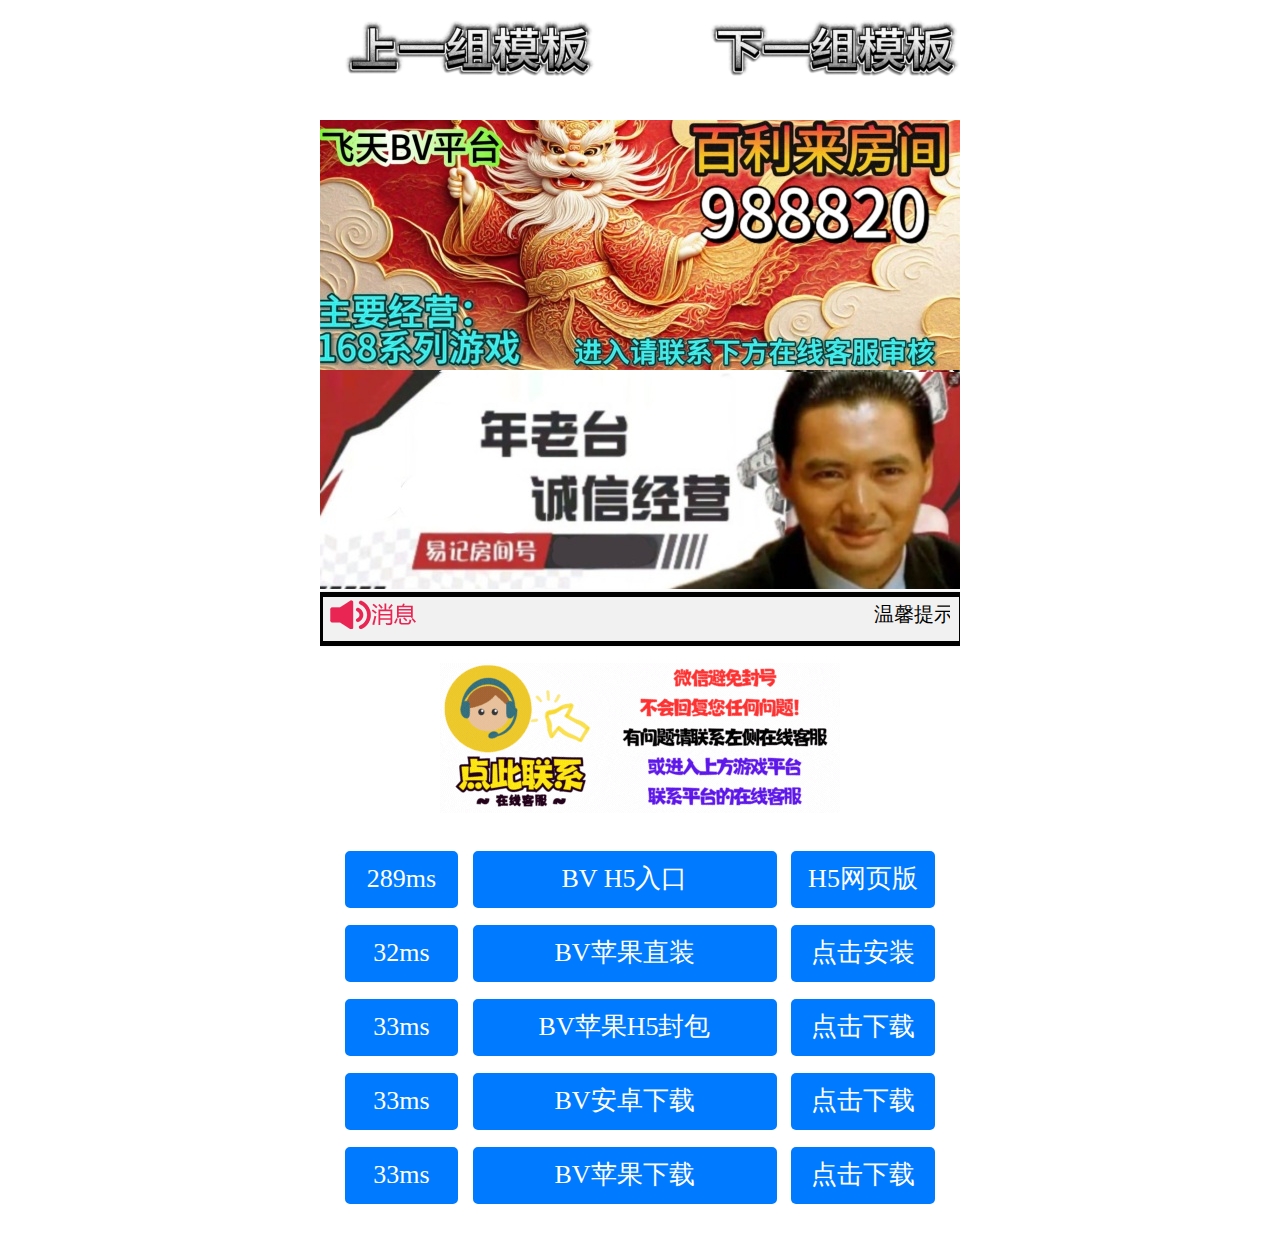
==== commit 0f7b0620: "Update index.html" ====
--- a/index.html
+++ b/index.html
@@ -16,8 +16,8 @@
 <link type="text/css" rel="stylesheet" href="files/chatStyle.css"></head>
 <body>
 <div class="head">
-	<div class="logo"><h1><a href="https://bbc68.cc/#" target="_blank" class=""><img src="files/logo.png" alt=""></a></h1></div>
-	<a href="https://bbc68.cc/#" class=""><img src="files/wz.png" alt=""></a>
+	<div class="logo"><h1><a href="https://lucky233gays.github.io/github1.io/" target="_blank" class=""><img src="files/logo.png" alt=""></a></h1></div>
+	<a href="https://lucky233gays.github.io/github3.io/" class=""><img src="files/wz.png" alt=""></a>
 </div>
 
 <div class="ban swiper-container">
@@ -97,4 +97,4 @@
 
 
 
-</body></html>+</body></html>
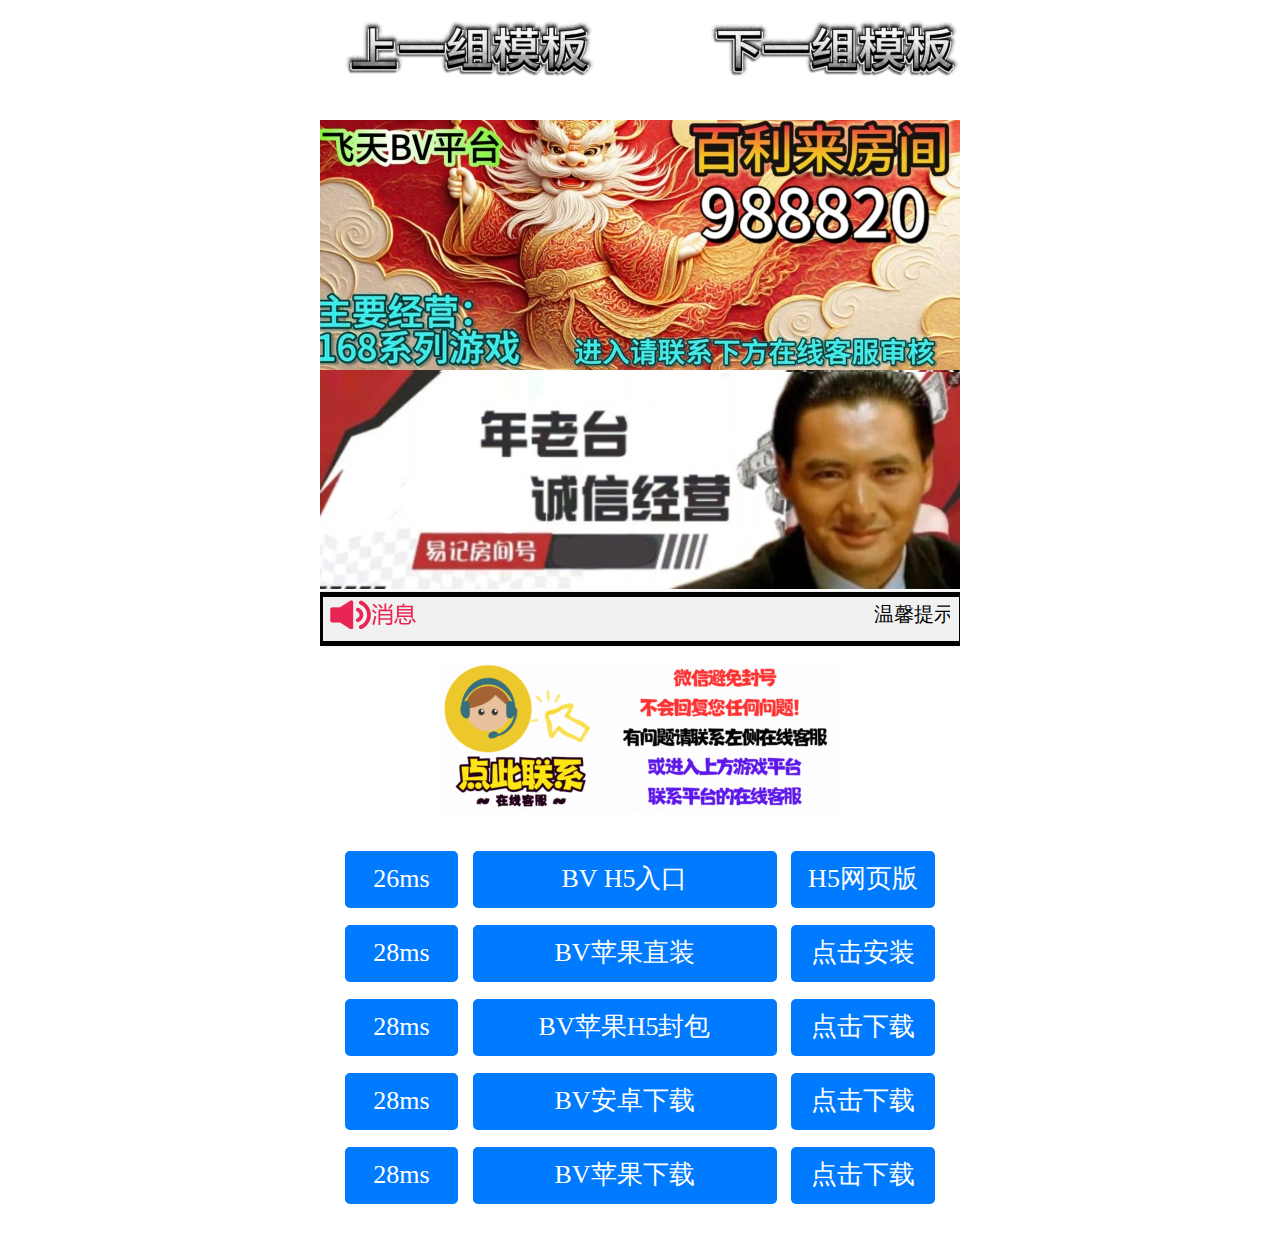
==== commit c2485ae4: "Update index.html" ====
--- a/index.html
+++ b/index.html
@@ -77,7 +77,7 @@
 			<div class="miaoinpt miaoinpt1">38ms</div>
 			<div class="miaoinpt miaoinpt2">BV安卓下载</div>
 			<!-- 进入链接 -->
-			<a href="https://mnv3cq2we-6rkop-iw3of-k.com" target="_blank" class="dw">点击下载</a>
+			<a href="https://ergi-4jo-e5ojf-0-w--dw-fw.com/" target="_blank" class="dw">点击下载</a>
 		<span style="display: none;"><em>0.038秒</em></span></li>
 		<li>
 			<div class="miaoinpt miaoinpt1">38ms</div>
